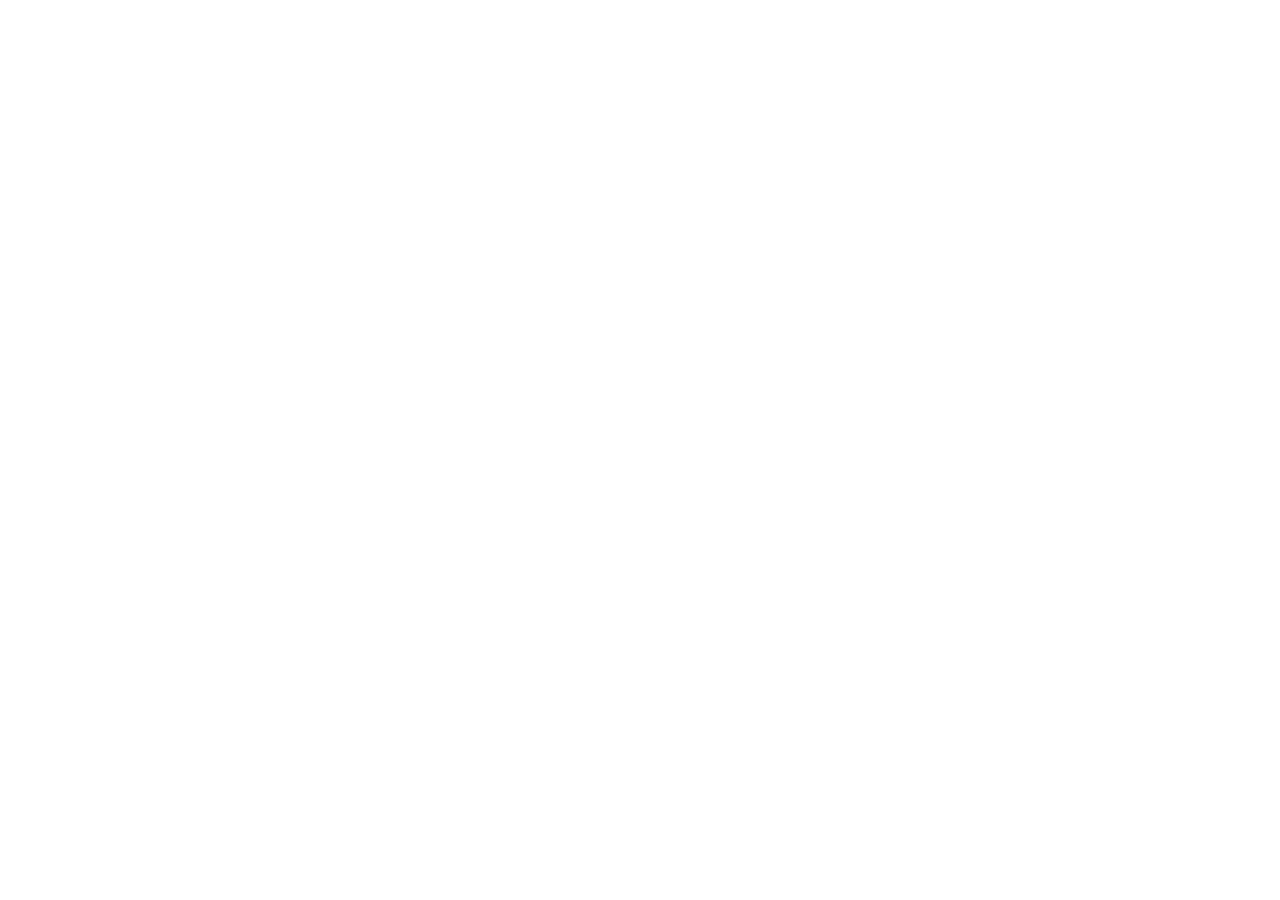
==== overlay/index.html @ 67cf3f9b "Add files via upload" ====
<!doctype html>
<html lang="en">
<head>
  <meta charset="utf-8" />
  <meta name="viewport" content="width=device-width, initial-scale=1" />
  <title>Breaking News Overlay</title>
  <link rel="stylesheet" href="./overlay.css" />
</head>
<body>
  <main id="stage" aria-label="Breaking news overlay">
    <section id="newsBar" class="news-bar is-hidden" aria-live="polite">
      <div id="labelPanel" class="label-panel">
        <span id="labelText">BREAKING NEWS</span>
      </div>

      <div id="contentPanel" class="content-panel">
        <div id="subtitleRow" class="subtitle-row">STREAM UPDATE</div>
        <div id="tickerWindow" class="ticker-window">
          <div id="tickerTrack" class="ticker-track">
            <span id="headlineText">This is a sample breaking news message.</span>
          </div>
        </div>
      </div>
    </section>

    <aside id="debugPanel" class="debug-panel" hidden>
      <div><strong>Status:</strong> <span id="debugStatus">Loading</span></div>
      <div><strong>Socket:</strong> <span id="debugSocket">Not connected</span></div>
      <div><strong>Queue:</strong> <span id="debugQueue">0</span></div>
    </aside>
  </main>

  <script src="./overlay.js"></script>
</body>
</html>
---- overlay/overlay.css ----
:root {
  --stage-width: 1920px;
  --stage-height: 1080px;

  --bar-height: 96px;
  --bar-bottom: 36px;
  --bar-side-margin: 64px;
  --bar-radius: 0px;

  --label-width: 330px;
  --label-bg: #b00020;
  --label-text: #ffffff;
  --label-size: 42px;

  --subtitle-bg: #101010;
  --subtitle-text: #ffffff;
  --subtitle-size: 26px;

  --ticker-bg: #f5f5f5;
  --ticker-text: #111111;
  --headline-size: 34px;

  --font-family: Arial, Helvetica, sans-serif;
  --ticker-start: 100%;
  --ticker-end: -100%;
  --ticker-duration: 18s;
}

* {
  box-sizing: border-box;
}

html,
body {
  width: 100%;
  height: 100%;
  margin: 0;
  padding: 0;
  overflow: hidden;
  background: transparent;
  font-family: var(--font-family);
}

#stage {
  position: relative;
  width: 100vw;
  height: 100vh;
  overflow: hidden;
  background: transparent;
}

.news-bar {
  position: absolute;
  left: var(--bar-side-margin);
  right: var(--bar-side-margin);
  bottom: var(--bar-bottom);
  height: var(--bar-height);
  display: grid;
  grid-template-columns: var(--label-width) 1fr;
  border-radius: var(--bar-radius);
  overflow: hidden;
  transform: translateY(0);
  opacity: 1;
  filter: drop-shadow(0 12px 20px rgba(0, 0, 0, 0.35));
  transition: transform 260ms ease, opacity 260ms ease;
}

.news-bar.is-hidden {
  transform: translateY(calc(var(--bar-height) + 80px));
  opacity: 0;
}

.label-panel {
  display: flex;
  align-items: center;
  justify-content: center;
  background: var(--label-bg);
  color: var(--label-text);
  font-size: var(--label-size);
  font-weight: 900;
  letter-spacing: 0.035em;
  line-height: 1;
  text-transform: uppercase;
  white-space: nowrap;
  padding: 0 24px;
}

.content-panel {
  min-width: 0;
  display: grid;
  grid-template-rows: 42% 58%;
  background: var(--ticker-bg);
}

.subtitle-row {
  min-width: 0;
  display: flex;
  align-items: center;
  padding: 0 28px;
  background: var(--subtitle-bg);
  color: var(--subtitle-text);
  font-size: var(--subtitle-size);
  font-weight: 800;
  letter-spacing: 0.025em;
  line-height: 1;
  text-transform: uppercase;
  white-space: nowrap;
  overflow: hidden;
  text-overflow: ellipsis;
}

.ticker-window {
  position: relative;
  min-width: 0;
  overflow: hidden;
  background: var(--ticker-bg);
  color: var(--ticker-text);
}

.ticker-track {
  position: absolute;
  top: 50%;
  left: 0;
  display: inline-flex;
  align-items: center;
  transform: translate3d(var(--ticker-start), -50%, 0);
  white-space: nowrap;
  will-change: transform;
}

.ticker-track.is-animating {
  animation-name: ticker-scroll;
  animation-duration: var(--ticker-duration);
  animation-timing-function: linear;
  animation-iteration-count: infinite;
}

#headlineText {
  display: inline-block;
  color: var(--ticker-text);
  font-size: var(--headline-size);
  font-weight: 800;
  line-height: 1;
  letter-spacing: 0.01em;
  padding-inline: 32px;
}

.debug-panel {
  position: absolute;
  left: 24px;
  top: 24px;
  max-width: 520px;
  padding: 16px 18px;
  border-radius: 12px;
  background: rgba(0, 0, 0, 0.72);
  color: #fff;
  font: 16px/1.45 Consolas, Monaco, monospace;
}

@keyframes ticker-scroll {
  from {
    transform: translate3d(var(--ticker-start), -50%, 0);
  }
  to {
    transform: translate3d(var(--ticker-end), -50%, 0);
  }
}
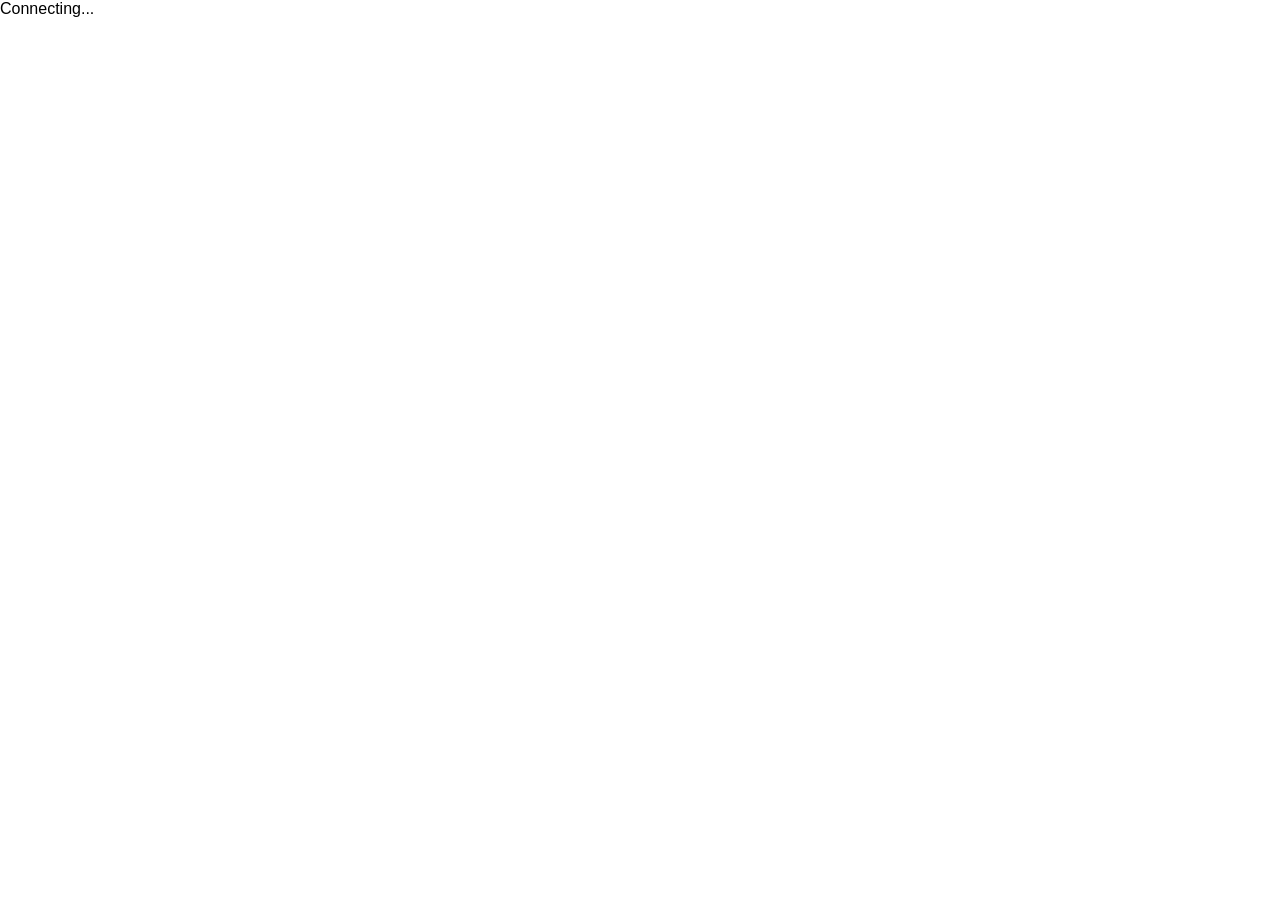
==== commit 22d7ef07: "Add connection status section to index.html" ====
--- a/overlay/index.html
+++ b/overlay/index.html
@@ -23,6 +23,13 @@
       </div>
     </section>
 
+    <section id="connectionStatus" class="connection-status is-hidden" aria-live="polite" aria-atomic="true">
+      <div class="connection-status-inner">
+        <span class="connection-status-dot" aria-hidden="true"></span>
+        <span id="connectionStatusText">Connecting...</span>
+      </div>
+    </section>
+
     <aside id="debugPanel" class="debug-panel" hidden>
       <div><strong>Status:</strong> <span id="debugStatus">Loading</span></div>
       <div><strong>Socket:</strong> <span id="debugSocket">Not connected</span></div>
--- a/overlay/overlay.css
+++ b/overlay/overlay.css
@@ -2,28 +2,26 @@
   --stage-width: 1920px;
   --stage-height: 1080px;
 
-  --bar-height: 96px;
+  --bar-height: 92px;
   --bar-bottom: 36px;
-  --bar-side-margin: 64px;
+  --bar-side-margin: 50px;
   --bar-radius: 0px;
 
-  --label-width: 330px;
+  --label-width: 390px;
   --label-bg: #b00020;
   --label-text: #ffffff;
-  --label-size: 42px;
+  --label-size: 34px;
 
   --subtitle-bg: #101010;
   --subtitle-text: #ffffff;
-  --subtitle-size: 26px;
+  --subtitle-size: 24px;
 
   --ticker-bg: #f5f5f5;
   --ticker-text: #111111;
-  --headline-size: 34px;
+  --headline-size: 30px;
 
   --font-family: Arial, Helvetica, sans-serif;
-  --ticker-start: 100%;
-  --ticker-end: -100%;
-  --ticker-duration: 18s;
+  --ticker-gap: 96px;
 }
 
 * {
@@ -56,12 +54,12 @@
   bottom: var(--bar-bottom);
   height: var(--bar-height);
   display: grid;
-  grid-template-columns: var(--label-width) 1fr;
+  grid-template-columns: auto 1fr;
   border-radius: var(--bar-radius);
   overflow: hidden;
   transform: translateY(0);
   opacity: 1;
-  filter: drop-shadow(0 12px 20px rgba(0, 0, 0, 0.35));
+  filter: drop-shadow(0 10px 18px rgba(0, 0, 0, 0.3));
   transition: transform 260ms ease, opacity 260ms ease;
 }
 
@@ -71,6 +69,7 @@
 }
 
 .label-panel {
+  min-width: var(--label-width);
   display: flex;
   align-items: center;
   justify-content: center;
@@ -78,17 +77,17 @@
   color: var(--label-text);
   font-size: var(--label-size);
   font-weight: 900;
-  letter-spacing: 0.035em;
+  letter-spacing: 0.03em;
   line-height: 1;
   text-transform: uppercase;
   white-space: nowrap;
-  padding: 0 24px;
+  padding: 0 28px;
 }
 
 .content-panel {
   min-width: 0;
   display: grid;
-  grid-template-rows: 42% 58%;
+  grid-template-rows: 36px 1fr;
   background: var(--ticker-bg);
 }
 
@@ -96,12 +95,12 @@
   min-width: 0;
   display: flex;
   align-items: center;
-  padding: 0 28px;
+  padding: 0 22px;
   background: var(--subtitle-bg);
   color: var(--subtitle-text);
   font-size: var(--subtitle-size);
   font-weight: 800;
-  letter-spacing: 0.025em;
+  letter-spacing: 0.02em;
   line-height: 1;
   text-transform: uppercase;
   white-space: nowrap;
@@ -123,26 +122,22 @@
   left: 0;
   display: inline-flex;
   align-items: center;
-  transform: translate3d(var(--ticker-start), -50%, 0);
+  gap: var(--ticker-gap);
   white-space: nowrap;
+  transform: translate3d(0, -50%, 0);
   will-change: transform;
+  backface-visibility: hidden;
+  -webkit-font-smoothing: antialiased;
 }
 
-.ticker-track.is-animating {
-  animation-name: ticker-scroll;
-  animation-duration: var(--ticker-duration);
-  animation-timing-function: linear;
-  animation-iteration-count: infinite;
-}
-
-#headlineText {
+.ticker-item {
   display: inline-block;
   color: var(--ticker-text);
   font-size: var(--headline-size);
   font-weight: 800;
   line-height: 1;
   letter-spacing: 0.01em;
-  padding-inline: 32px;
+  white-space: nowrap;
 }
 
 .debug-panel {
@@ -156,12 +151,3 @@
   color: #fff;
   font: 16px/1.45 Consolas, Monaco, monospace;
 }
-
-@keyframes ticker-scroll {
-  from {
-    transform: translate3d(var(--ticker-start), -50%, 0);
-  }
-  to {
-    transform: translate3d(var(--ticker-end), -50%, 0);
-  }
-}
